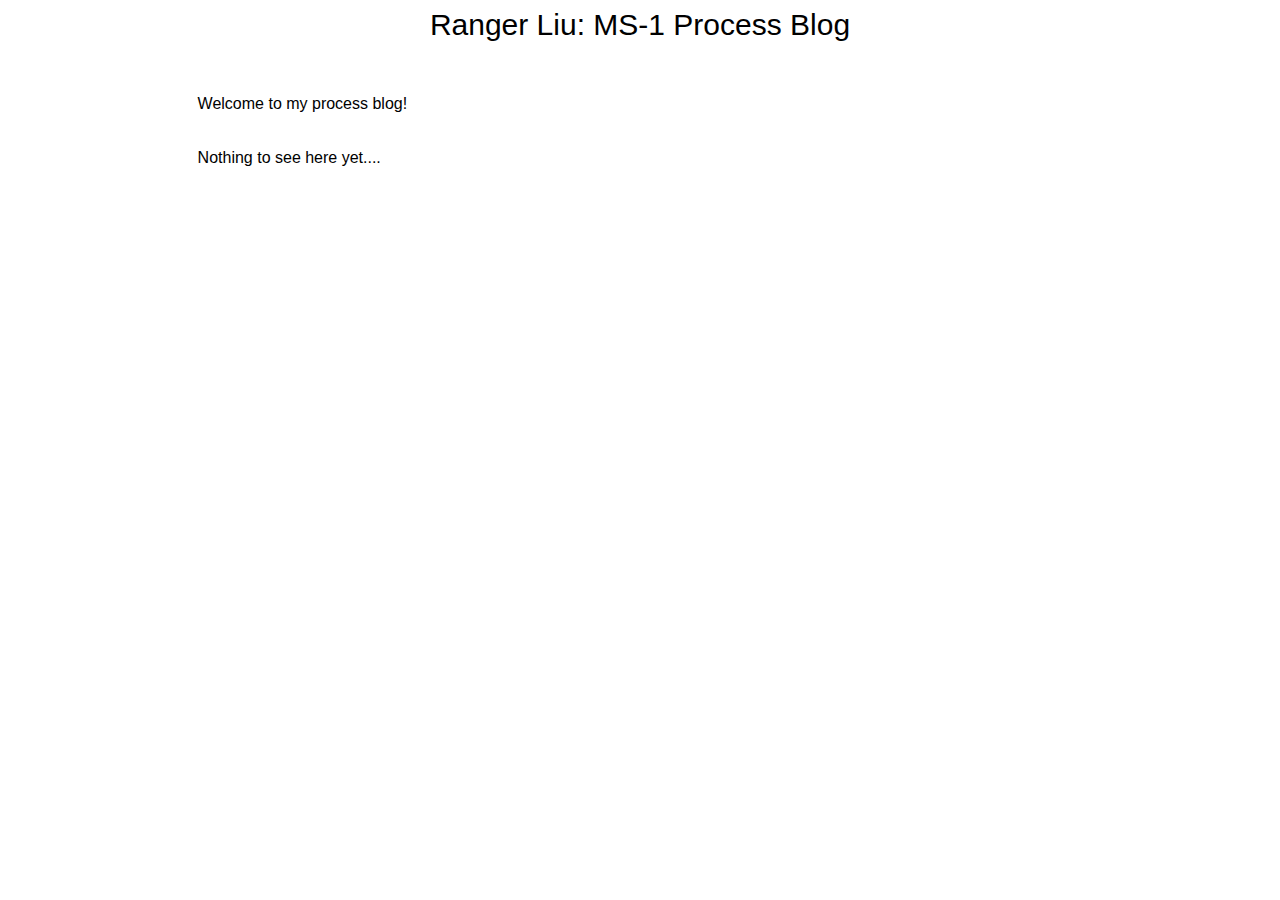
==== index.html @ cd14242a "setting up page" ====
<!doctype html>
<html class="no-js" lang="en">

<head>
  <meta charset="utf-8">
  <title>Ranger Liu: MS-1 Process Blog</title>
  <meta name="description" content="Process blog for Major Studio 1!">
  <meta name="viewport" content="width=device-width, initial-scale=1">

  <meta property="og:title" content="Ranger Liu MS-1 Process Blog">
  <meta property="og:type" content="website">
  <meta property="og:url" content="">
  <meta property="og:image" content="">

  <link rel="manifest" href="site.webmanifest">
  <link rel="apple-touch-icon" href="icon.png">
  <!-- Place favicon.ico in the root directory -->

  <link rel="stylesheet" href="css/style.css">

  <meta name="theme-color" content="#fafafa">
</head>

<body>

  <!-- title -->
  <div style='titlebox'>
    <div style='titlepane'>
      <title>Ranger Liu: MS-1 Process Blog</title>
    </div>
  </div>

  <!-- actual contents -->
  <div class="body">
    Welcome to my process blog! <br>
    <br>
    Nothing to see here yet....
  </div>

  <script src="js/vendor/modernizr-3.11.2.min.js"></script>
  <script src="js/main.js"></script>

</body>

</html>
---- css/style.css ----
/* title container */
.titlebox{
  width: 90%;
  height: 100%;
  margin-left: 5%;
  margin-right:5%;
  margin-top: 5%;
  position: relative;
}

/* title pane */
.titlepane {
    width: 100%;
    height: 90px;
    border-collapse: collapse;
    text-align: center;
}

/* title text */
title {
    height: 50%;
    width: 100%;
    display: flex;
    align-items: center;
    justify-content: center;
    font-size: 30px;
    font-family: 'Arial', sans-serif;
    margin: 0;
}

/* main contents */
.body {
  width: 70%;
  margin-left: 15%;
  margin-right: 15%;
  margin-top: 3em;
  margin-bottom: 3em;
  font-family: 'Arial', sans-serif;
  line-height: 1.7;
}
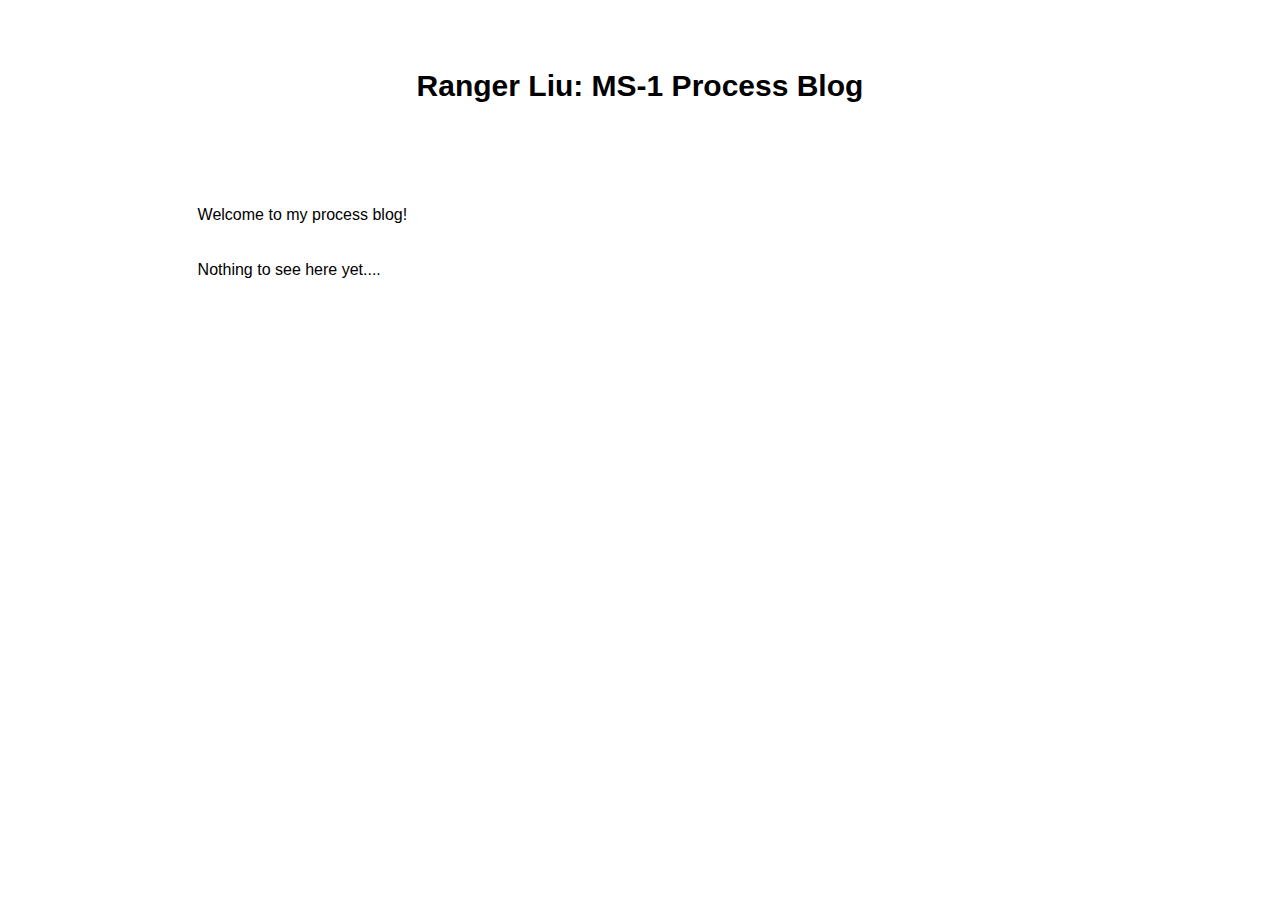
==== commit 6e926f16: "fixing some format things..." ====
--- a/index.html
+++ b/index.html
@@ -24,9 +24,9 @@
 <body>
 
   <!-- title -->
-  <div style='titlebox'>
-    <div style='titlepane'>
-      <title>Ranger Liu: MS-1 Process Blog</title>
+  <div class='titlebox'>
+    <div class='titlepane'>
+      <h1>Ranger Liu: MS-1 Process Blog</h1>
     </div>
   </div>
 
--- a/css/style.css
+++ b/css/style.css
@@ -16,8 +16,16 @@
     text-align: center;
 }
 
+/*spacer*/
+spacer {
+  width: 100%;
+  height: 30px;
+  border-collapse: collapse;
+  text-align: center;
+}
+
 /* title text */
-title {
+h1 {
     height: 50%;
     width: 100%;
     display: flex;
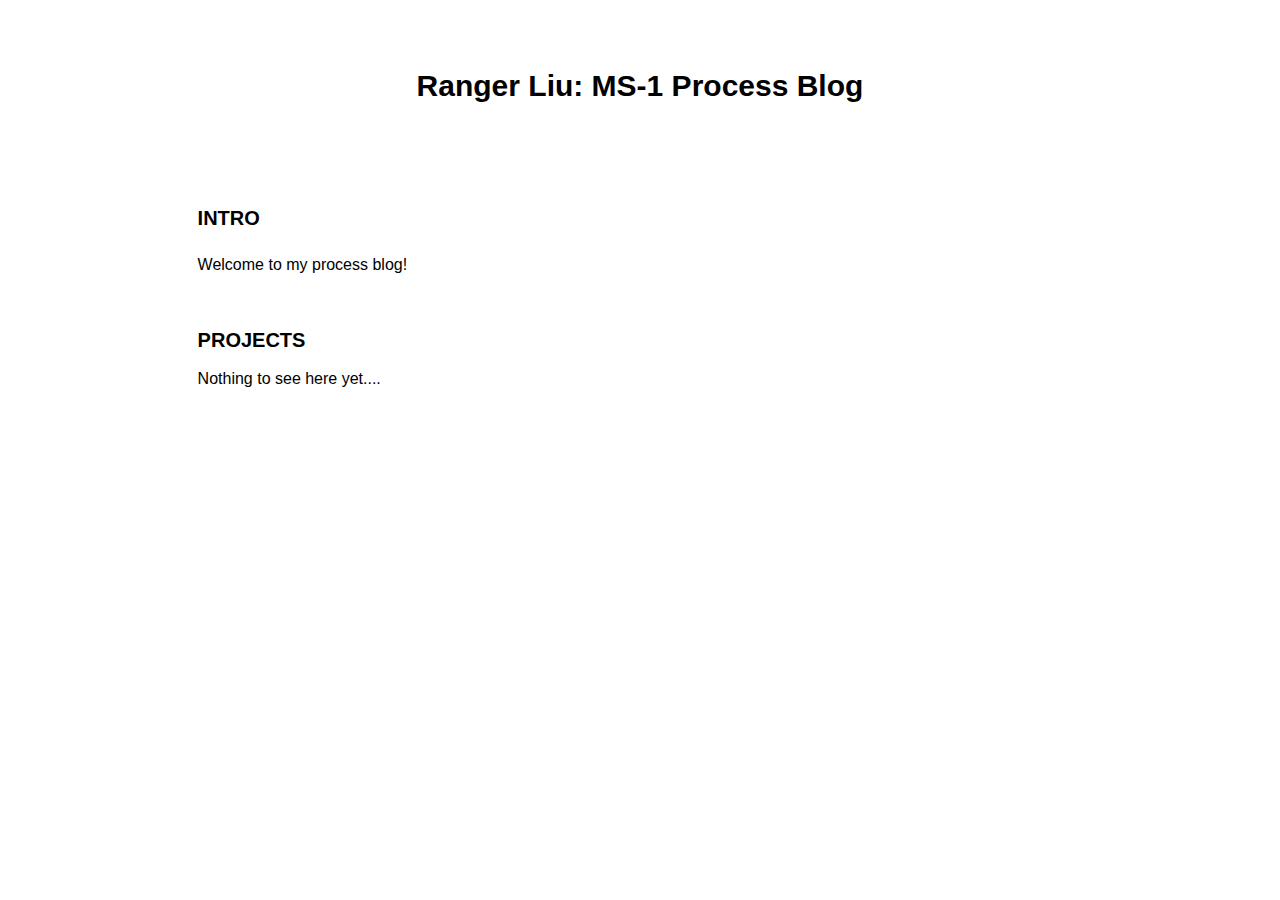
==== commit dae15522: "more formatting" ====
--- a/index.html
+++ b/index.html
@@ -32,8 +32,9 @@
 
   <!-- actual contents -->
   <div class="body">
-    Welcome to my process blog! <br>
-    <br>
+    <h2>INTRO</h2>
+    <p>Welcome to my process blog!<p>
+    <h2>PROJECTS</h2>
     Nothing to see here yet....
   </div>
 
--- a/css/style.css
+++ b/css/style.css
@@ -46,3 +46,10 @@
   font-family: 'Arial', sans-serif;
   line-height: 1.7;
 }
+
+h2 {
+  font-weight: bolder;
+  font-size: 20px;
+  margin-top: 5%;
+  margin-bottom: 1%;
+}
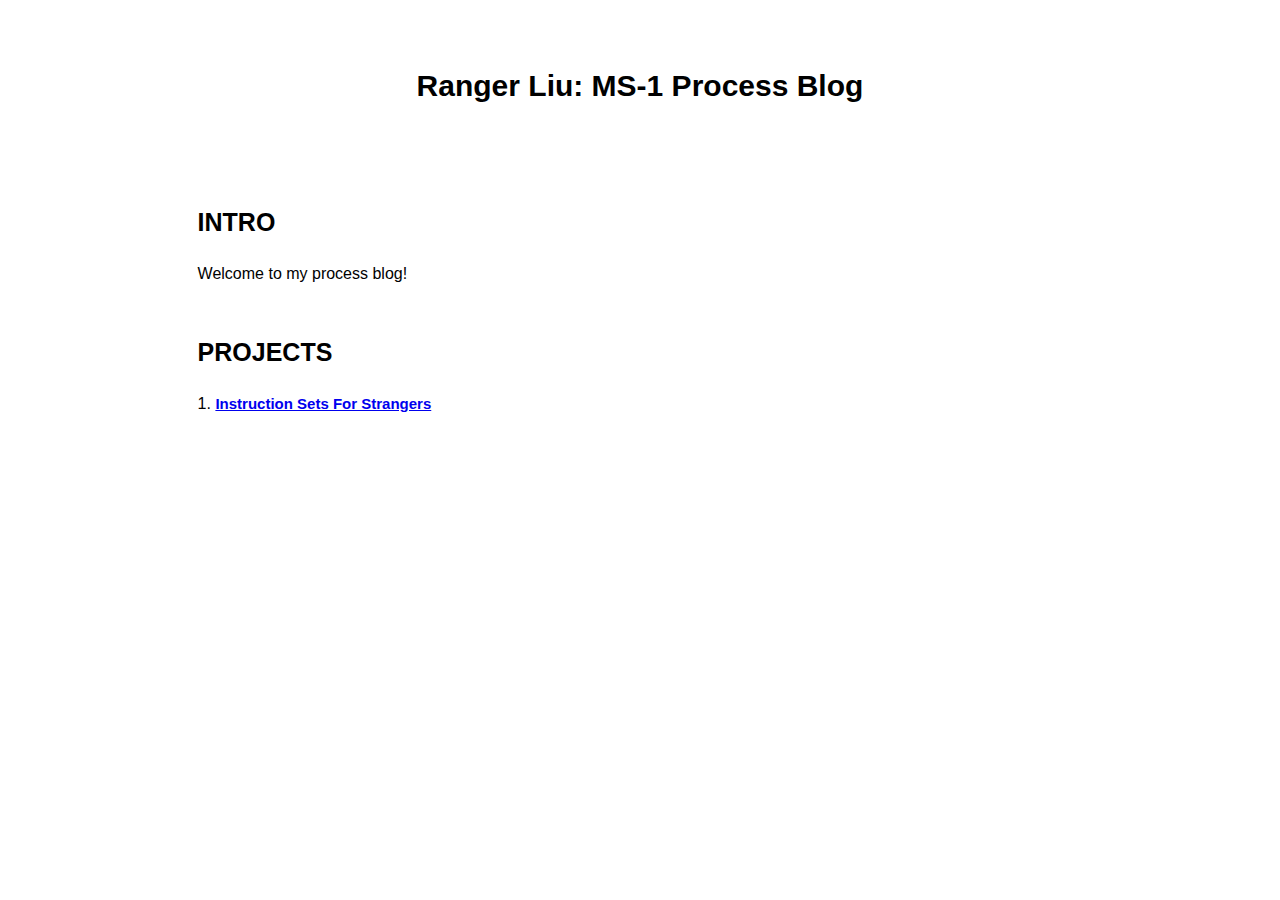
==== commit 761952f3: "adding documentation for isfs" ====
--- a/index.html
+++ b/index.html
@@ -9,12 +9,6 @@
 
   <meta property="og:title" content="Ranger Liu MS-1 Process Blog">
   <meta property="og:type" content="website">
-  <meta property="og:url" content="">
-  <meta property="og:image" content="">
-
-  <link rel="manifest" href="site.webmanifest">
-  <link rel="apple-touch-icon" href="icon.png">
-  <!-- Place favicon.ico in the root directory -->
 
   <link rel="stylesheet" href="css/style.css">
 
@@ -35,7 +29,7 @@
     <h2>INTRO</h2>
     <p>Welcome to my process blog!<p>
     <h2>PROJECTS</h2>
-    Nothing to see here yet....
+    <p>1. <a href="pages/isfs.html" target="_self">Instruction Sets For Strangers</a></p>
   </div>
 
   <script src="js/vendor/modernizr-3.11.2.min.js"></script>
--- a/css/style.css
+++ b/css/style.css
@@ -49,7 +49,20 @@
 
 h2 {
   font-weight: bolder;
-  font-size: 20px;
+  font-size: 25px;
   margin-top: 5%;
   margin-bottom: 1%;
 }
+
+h3 {
+  font-weight: bolder;
+  font-size: 20px;
+  margin: none;
+  font-family: 'Arial', sans-serif;
+}
+
+a {
+  fonto-family: 'Arial', sans-serif;
+  font-size: 15px;
+  font-weight:bolder;
+}
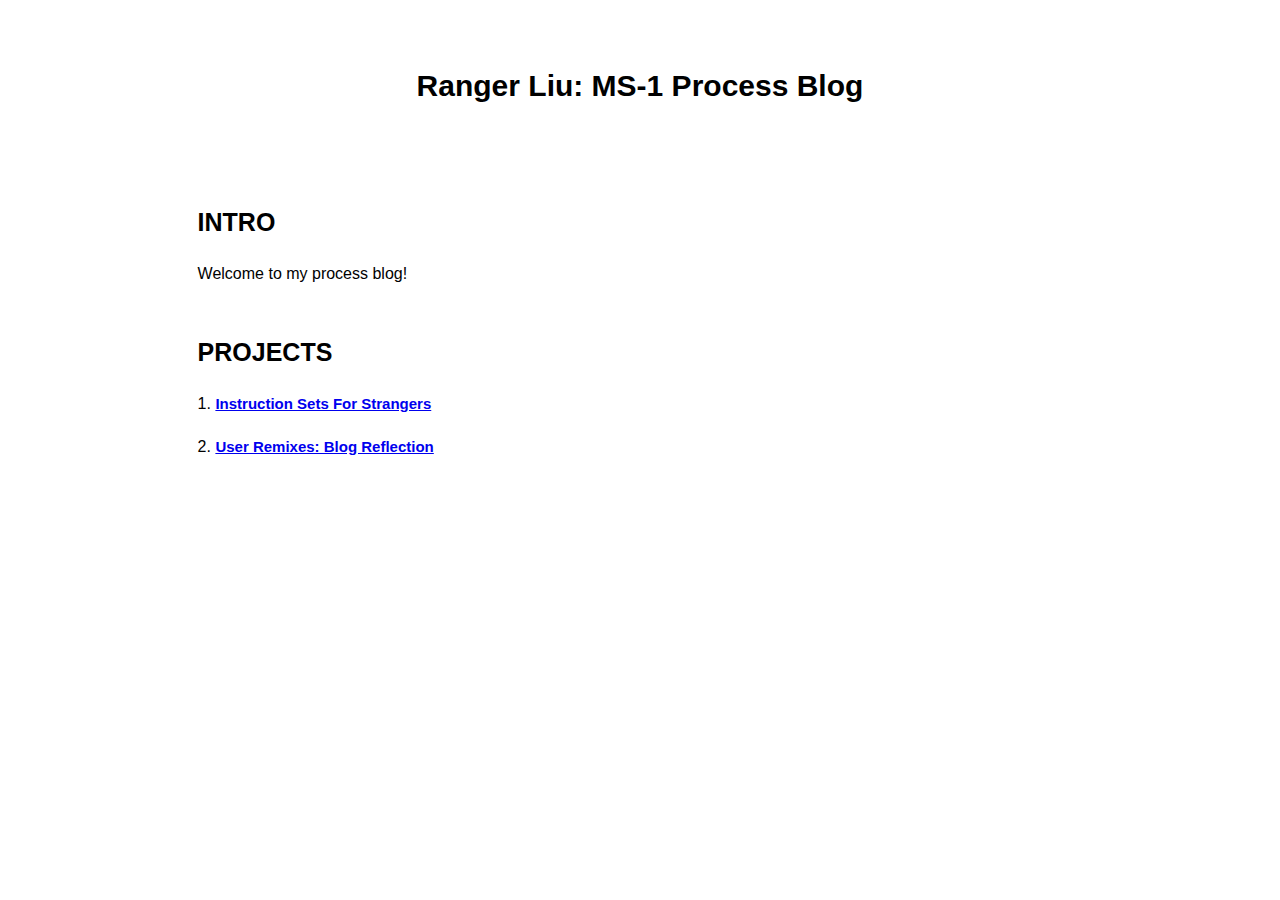
==== commit 7dcc0ca4: ""added user remixes blog post"" ====
--- a/index.html
+++ b/index.html
@@ -30,6 +30,7 @@
     <p>Welcome to my process blog!<p>
     <h2>PROJECTS</h2>
     <p>1. <a href="pages/isfs.html" target="_self">Instruction Sets For Strangers</a></p>
+    <p>2. <a href="pages/remixes.html" target="_self">User Remixes: Blog Reflection</a></p>
   </div>
 
   <script src="js/vendor/modernizr-3.11.2.min.js"></script>
--- a/css/style.css
+++ b/css/style.css
@@ -57,6 +57,13 @@
 h3 {
   font-weight: bolder;
   font-size: 20px;
+  margin-top: 50px;
+  font-family: 'Arial', sans-serif;
+}
+
+h4 {
+  font-weight: bolder;
+  font-size: 20px;
   margin: none;
   font-family: 'Arial', sans-serif;
 }
@@ -66,3 +73,57 @@
   font-size: 15px;
   font-weight:bolder;
 }
+
+.single-img {
+  display: block;
+  width: 50%;
+  height: auto;
+  margin-left: auto;
+  margin-right: auto;
+  margin-top: 10px;
+  margin-bottom: 10px;
+}
+
+.clearfix::after {
+  content: "";
+  clear: both;
+  display: table;
+}
+
+* {
+  box-sizing: border-box;
+}
+
+
+.img-container {
+  float: left;
+  width: 33.33%;
+  padding: 5px;
+}
+
+.img-container-2 {
+  float: left;
+  width: 50%;
+  padding: 5px;
+}
+
+.row-img{
+  width: 100%;
+}
+
+figure {
+  display: block;
+  margin: auto;
+}
+
+figcaption {
+  text-align: center;
+  font-style: italic;
+  margin-bottom: 50px;
+}
+
+ul {
+  list-style-type: none;
+  margin: 0;
+  padding: 0;
+}
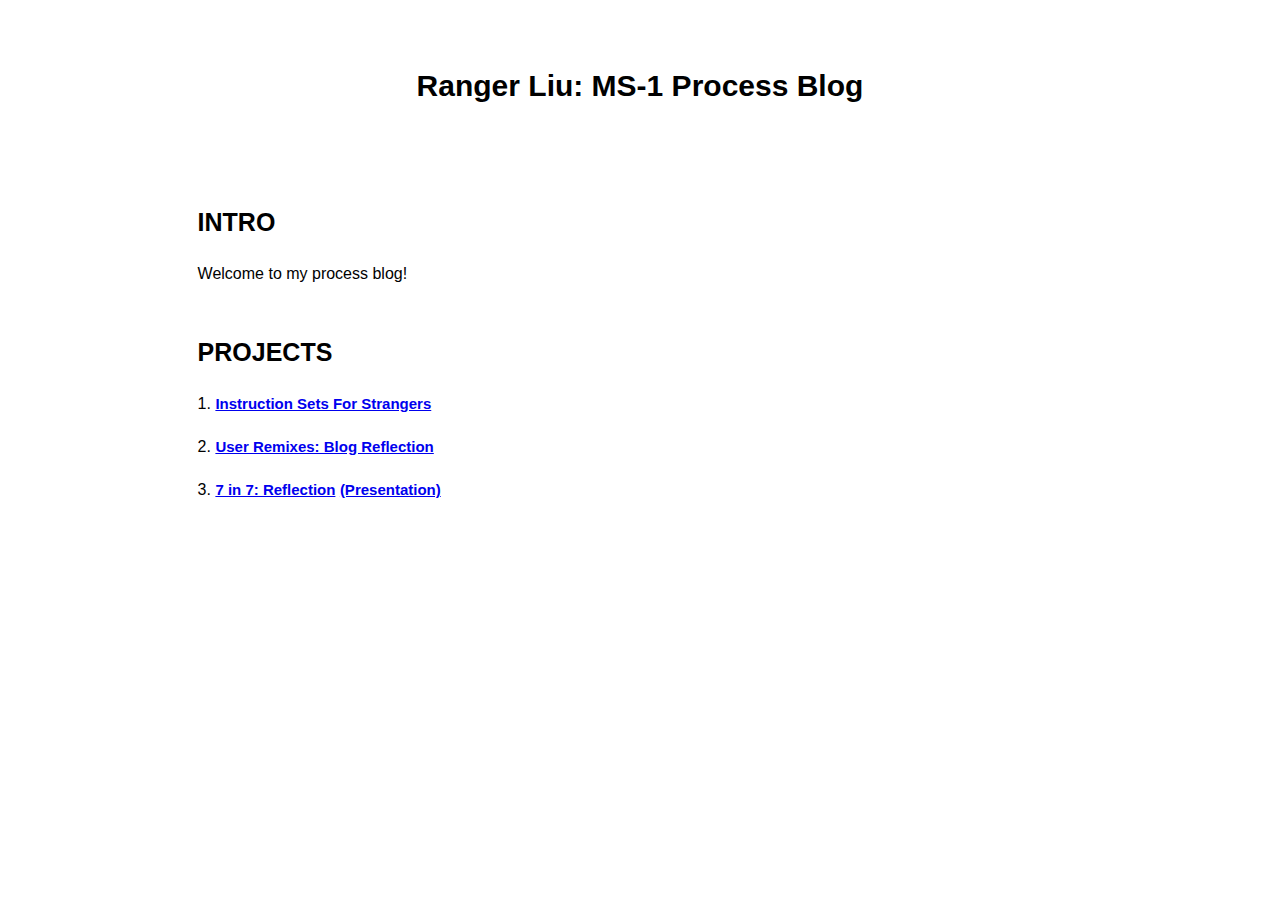
==== commit 038a38f0: ""added 7-in-7 blog reflection"" ====
--- a/index.html
+++ b/index.html
@@ -31,6 +31,9 @@
     <h2>PROJECTS</h2>
     <p>1. <a href="pages/isfs.html" target="_self">Instruction Sets For Strangers</a></p>
     <p>2. <a href="pages/remixes.html" target="_self">User Remixes: Blog Reflection</a></p>
+    <p>3. <a href="pages/7-in-7-reflection.html" target="_self">7 in 7: Reflection</a>
+      <a href="https://docs.google.com/presentation/d/1ojyCFjSNWcX0Q_rJzOVRhls8iYu9G4w7sA9MltaI7P8/edit?usp=sharing"
+      target="_blank">(Presentation)</a></p>
   </div>
 
   <script src="js/vendor/modernizr-3.11.2.min.js"></script>
